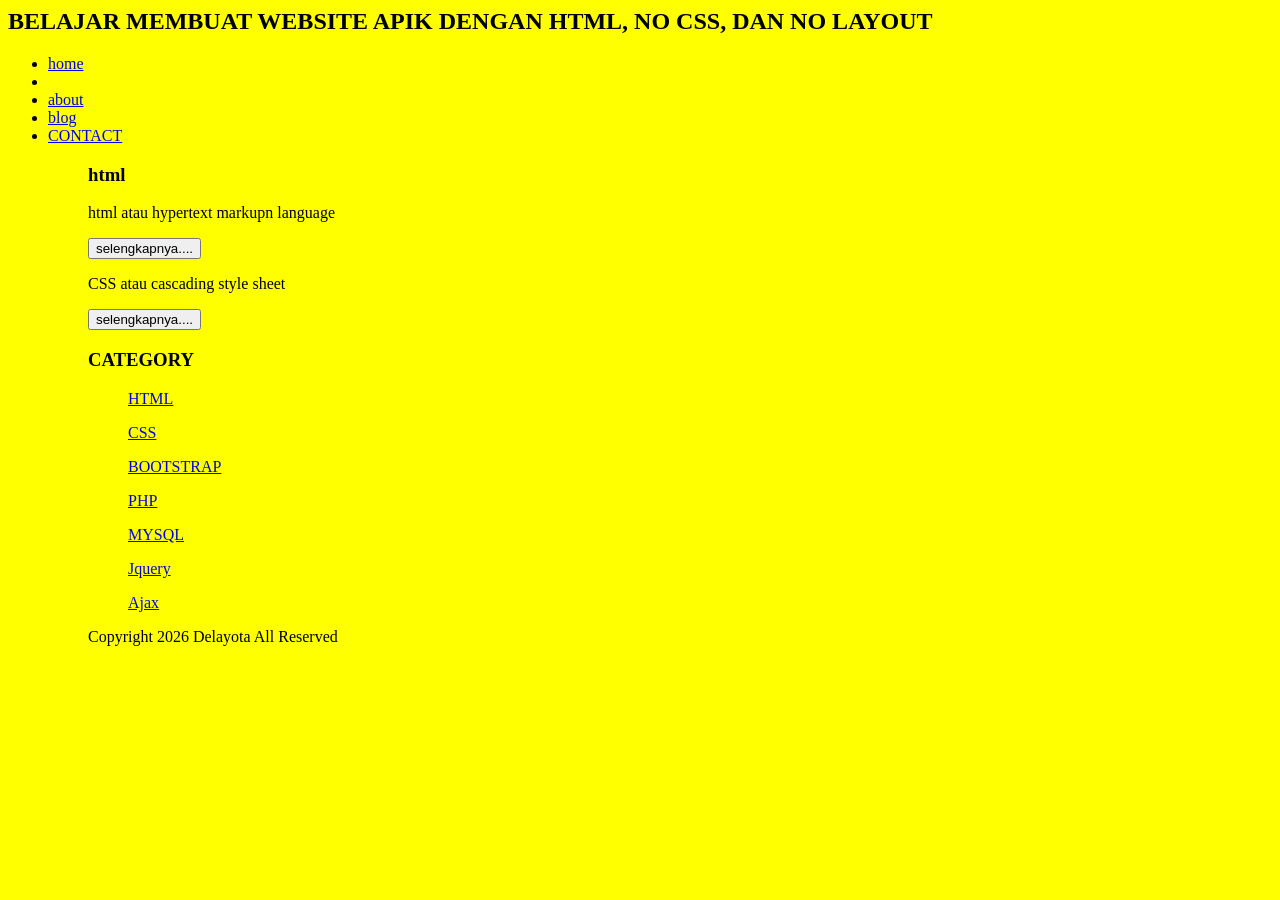
==== index.html @ 8bd5ad81 "Add files via upload" ====
<doctype html>
<html>
  <head> 
      <title>DELAYOTA</title>
      <link rel="stylesheet" href="style.css">
  </head>
  <body >
    <h2>BELAJAR MEMBUAT WEBSITE APIK DENGAN HTML, NO CSS, DAN NO LAYOUT</h2>
    <ul>
      <li><a href="index.html">home</a><li> 
      <li><a href="about.html">about</a></li>
      <li><a href="#">blog</a></li>
      <li><a href="#">CONTACT</a></li>
    <ul>  
      <h3>html</h3>

      <p>html atau hypertext markupn language</p>
      <button>selengkapnya....</button>
      <p>CSS atau cascading style sheet</p>
      <button>selengkapnya....</button>
 
   <h3>CATEGORY</h3>
   <ul>
      <p><a href="#">HTML</a></p>
      <p><a href="#">CSS</a></p>
      <p><a href="#">BOOTSTRAP</a></p>
      <p><a href="#">PHP</a></p>
      <p><a href="#">MYSQL</a></p>
      <p><a href="#">Jquery</a></p>
      <p><a href="#">Ajax</a></p>
    </ul>
      <p>Copyright 2026 Delayota All Reserved</p>   
  </body>
  </html>
---- style.css ----
body
{
 background-color:yellow;
}
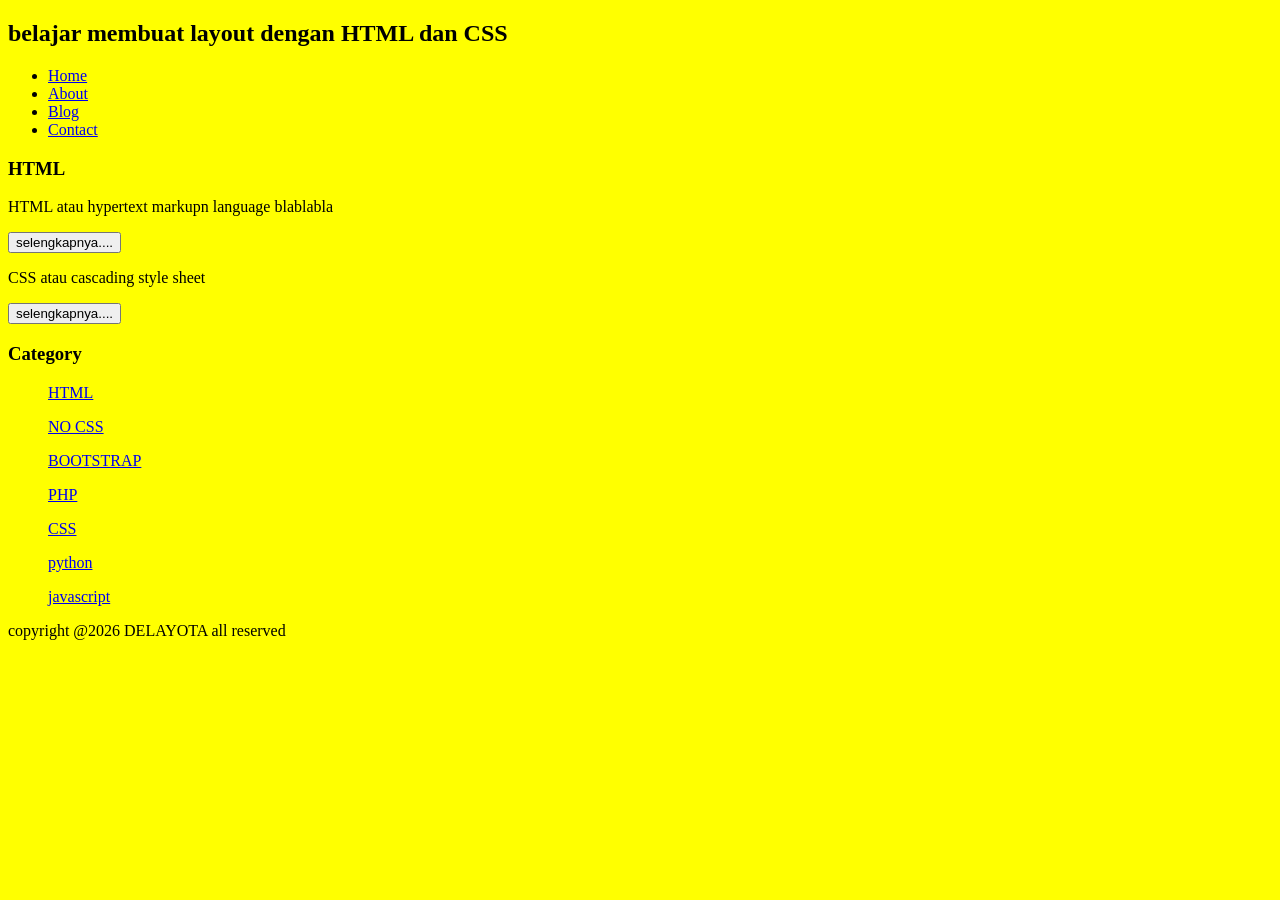
==== commit 54e09ba7: "Update index.html" ====
--- a/index.html
+++ b/index.html
@@ -1,34 +1,40 @@
-<doctype html>
-<html>
-  <head> 
-      <title>DELAYOTA</title>
-      <link rel="stylesheet" href="style.css">
+<!DOCTYPE html>
+<html lang="en">
+  <head>
+     <title>DERITA</title>
+     <link rel="stylesheet" href="style.css">
   </head>
   <body >
-    <h2>BELAJAR MEMBUAT WEBSITE APIK DENGAN HTML, NO CSS, DAN NO LAYOUT</h2>
-    <ul>
-      <li><a href="index.html">home</a><li> 
-      <li><a href="about.html">about</a></li>
-      <li><a href="#">blog</a></li>
-      <li><a href="#">CONTACT</a></li>
-    <ul>  
-      <h3>html</h3>
+    <div class="header">
+      <div class="jarak">
+      <h2>belajar membuat layout dengan HTML dan CSS</h2>
+    </div>
+      <div class="menu">
+       <ul>
+         <li><a href="index.html">Home</a></li>
+         <li><a href="about.html">About</a></li>
+         <li><a href="#">Blog</a></li>
+         <li><a href="#">Contact</a></li>
+       </ul>
+      </div>
+         <h3>HTML</h3>
 
-      <p>html atau hypertext markupn language</p>
-      <button>selengkapnya....</button>
-      <p>CSS atau cascading style sheet</p>
-      <button>selengkapnya....</button>
- 
-   <h3>CATEGORY</h3>
-   <ul>
-      <p><a href="#">HTML</a></p>
-      <p><a href="#">CSS</a></p>
-      <p><a href="#">BOOTSTRAP</a></p>
-      <p><a href="#">PHP</a></p>
-      <p><a href="#">MYSQL</a></p>
-      <p><a href="#">Jquery</a></p>
-      <p><a href="#">Ajax</a></p>
-    </ul>
-      <p>Copyright 2026 Delayota All Reserved</p>   
-  </body>
-  </html>
+         <p>HTML atau hypertext markupn language blablabla</p>
+         <button>selengkapnya....</button>
+         <p>CSS atau cascading style sheet</p>
+         <button>selengkapnya....</button>
+
+
+       <h3>Category</h3>
+       <ul>
+         <p><a href="#" >HTML</a></p>
+         <p><a href="#" >NO CSS</a></p>
+         <p><a href="#" >BOOTSTRAP</a></p>
+         <p><a href="#" >PHP</a></p>
+         <p><a href="#" >CSS</a></p>
+         <p><a href="#" >python</a></p>
+         <p><a href="#" >javascript</a></p>
+       </ul> 
+          <p>copyright @2026 DELAYOTA all reserved</p>
+      </body>
+     </html>
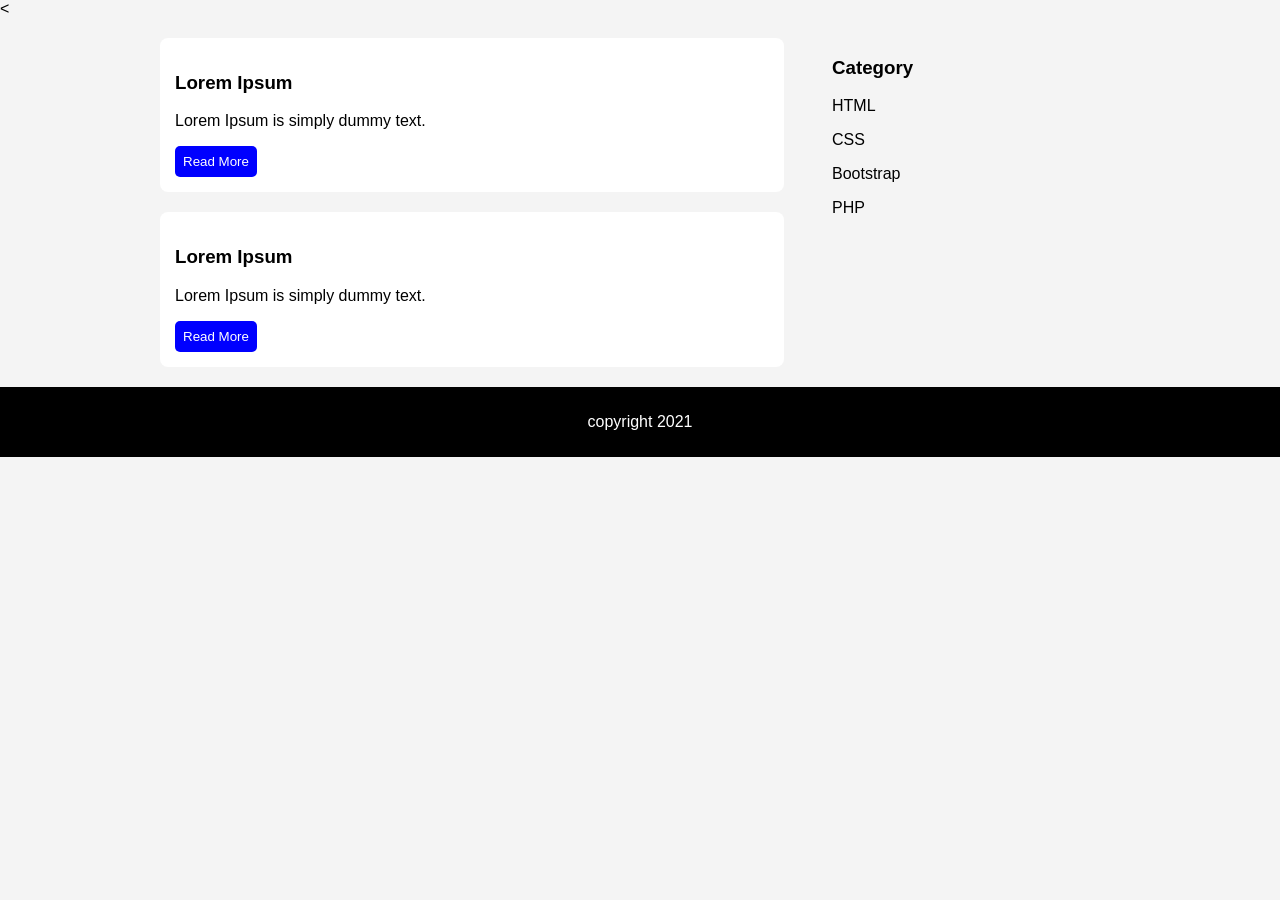
==== commit adce66e8: "Update index.html" ====
--- a/index.html
+++ b/index.html
@@ -1,40 +1,91 @@
-<!DOCTYPE html>
+<<!DOCTYPE html>
 <html lang="en">
-  <head>
-     <title>DERITA</title>
-     <link rel="stylesheet" href="style.css">
-  </head>
-  <body >
-    <div class="header">
-      <div class="jarak">
-      <h2>belajar membuat layout dengan HTML dan CSS</h2>
+<head>
+    <meta charset="UTF-8">
+    <title>Simple Blog Layout</title>
+    <style>
+        body {
+            font-family: Arial;
+            margin: 0;
+            background: #f4f4f4;
+        }
+
+        .content {
+            width: 1000px;
+            margin: auto;
+        }
+
+        .jarak {
+            padding: 20px;
+        }
+
+        .kiri {
+            width: 65%;
+            float: left;
+        }
+
+        .kanan {
+            width: 30%;
+            float: right;
+        }
+
+        .border {
+            background: white;
+            margin-bottom: 20px;
+            padding: 15px;
+            border-radius: 8px;
+        }
+
+        .btn {
+            background: blue;
+            color: white;
+            padding: 8px;
+            border: none;
+            border-radius: 5px;
+        }
+
+        .footer {
+            clear: both;
+            background: black;
+            color: white;
+            text-align: center;
+            padding: 10px;
+        }
+    </style>
+</head>
+<body>
+
+<div class="content">
+    <div class="jarak">
+
+        <div class="kiri">
+            <div class="border">
+                <h3>Lorem Ipsum</h3>
+                <p>Lorem Ipsum is simply dummy text.</p>
+                <button class="btn">Read More</button>
+            </div>
+
+            <div class="border">
+                <h3>Lorem Ipsum</h3>
+                <p>Lorem Ipsum is simply dummy text.</p>
+                <button class="btn">Read More</button>
+            </div>
+        </div>
+
+        <div class="kanan">
+            <h3>Category</h3>
+            <p>HTML</p>
+            <p>CSS</p>
+            <p>Bootstrap</p>
+            <p>PHP</p>
+        </div>
+
     </div>
-      <div class="menu">
-       <ul>
-         <li><a href="index.html">Home</a></li>
-         <li><a href="about.html">About</a></li>
-         <li><a href="#">Blog</a></li>
-         <li><a href="#">Contact</a></li>
-       </ul>
-      </div>
-         <h3>HTML</h3>
+</div>
 
-         <p>HTML atau hypertext markupn language blablabla</p>
-         <button>selengkapnya....</button>
-         <p>CSS atau cascading style sheet</p>
-         <button>selengkapnya....</button>
+<div class="footer">
+    <p>copyright 2021</p>
+</div>
 
-
-       <h3>Category</h3>
-       <ul>
-         <p><a href="#" >HTML</a></p>
-         <p><a href="#" >NO CSS</a></p>
-         <p><a href="#" >BOOTSTRAP</a></p>
-         <p><a href="#" >PHP</a></p>
-         <p><a href="#" >CSS</a></p>
-         <p><a href="#" >python</a></p>
-         <p><a href="#" >javascript</a></p>
-       </ul> 
-          <p>copyright @2026 DELAYOTA all reserved</p>
-      </body>
-     </html>
+</body>
+</html>
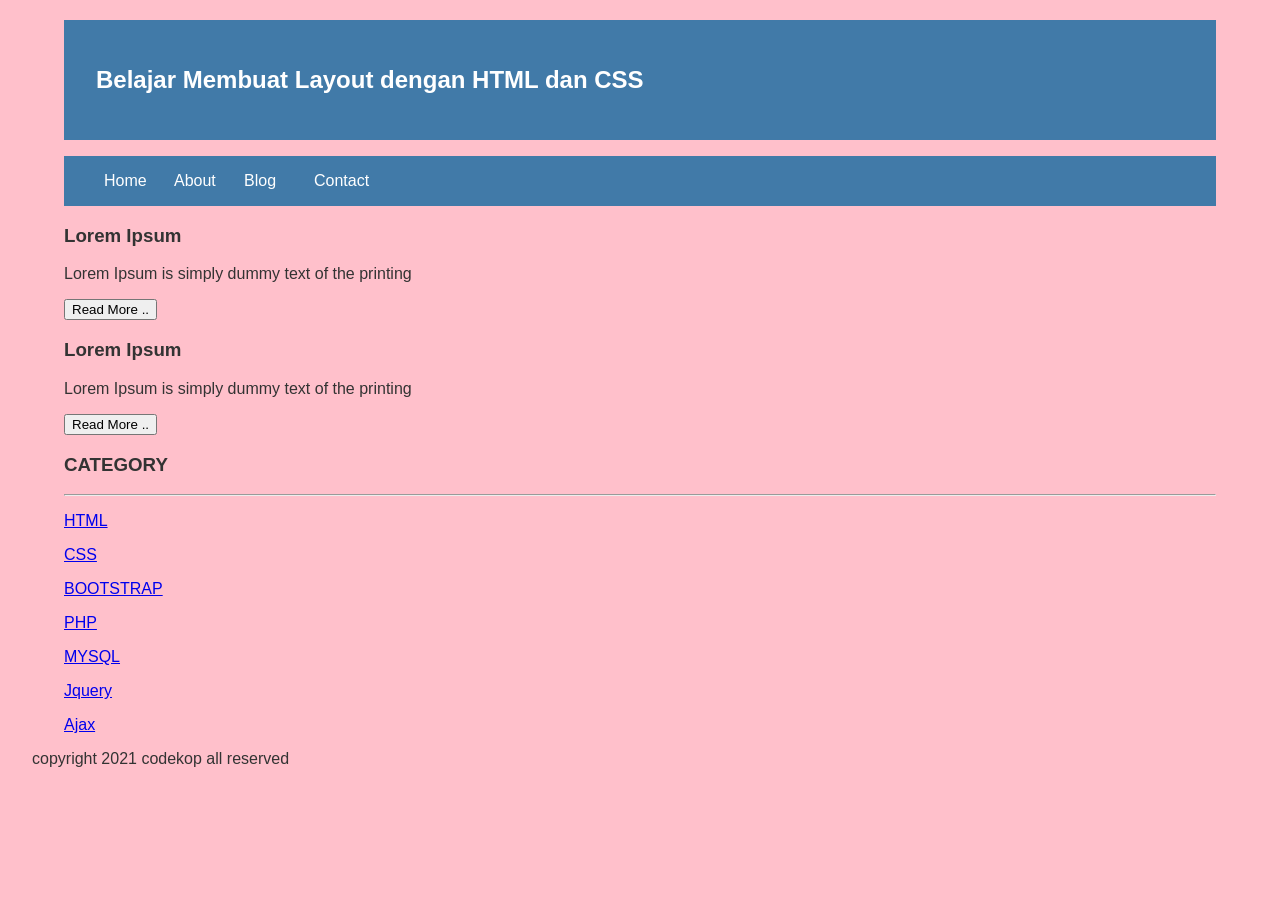
==== commit 87c6f3d9: "Update index.html" ====
--- a/index.html
+++ b/index.html
@@ -1,91 +1,69 @@
-<<!DOCTYPE html>
+<!DOCTYPE HTML>
 <html lang="en">
-<head>
-    <meta charset="UTF-8">
-    <title>Simple Blog Layout</title>
-    <style>
-        body {
-            font-family: Arial;
-            margin: 0;
-            background: #f4f4f4;
-        }
-
-        .content {
-            width: 1000px;
-            margin: auto;
-        }
-
-        .jarak {
-            padding: 20px;
-        }
-
-        .kiri {
-            width: 65%;
-            float: left;
-        }
-
-        .kanan {
-            width: 30%;
-            float: right;
-        }
-
-        .border {
-            background: white;
-            margin-bottom: 20px;
-            padding: 15px;
-            border-radius: 8px;
-        }
-
-        .btn {
-            background: blue;
-            color: white;
-            padding: 8px;
-            border: none;
-            border-radius: 5px;
-        }
-
-        .footer {
-            clear: both;
-            background: black;
-            color: white;
-            text-align: center;
-            padding: 10px;
-        }
-    </style>
-</head>
-<body>
-
-<div class="content">
-    <div class="jarak">
-
-        <div class="kiri">
-            <div class="border">
-                <h3>Lorem Ipsum</h3>
-                <p>Lorem Ipsum is simply dummy text.</p>
-                <button class="btn">Read More</button>
+  <head>
+     <title>DERITA</title>
+     <link rel="stylesheet" href="style.css">
+  </head>
+  <body>
+    <div class="header">
+      <div class="jarak">
+      <h2>Belajar Membuat Layout dengan HTML dan CSS</h2>
+    </div>
+    </div>
+      <div class="menu">
+       <ul>
+         <li><a href="index.html">Home</a></li>
+         <li><a href="about.html">About</a></li>
+         <li><a href="#">Blog</a></li>
+         <li><a href="#">Contact</a></li>     
+       </ul>
+    </div>
+    
+      <div class="content">
+   <div class="jarak">
+         <!-- kiri -->
+      <div class="kiri">
+         <!-- blog -->
+           <div class="border">
+              <div class="jarak">
+                  <h3>Lorem Ipsum</h3>
+                  <p>Lorem Ipsum is simply dummy text of the printing</p>
+                  <button class="btn">Read More ..</button>
+              </div>
+          </div>
+          <!-- end blog -->
+        <!-- blog -->
+          <div class="border">
+             <div class="jarak">
+                 <h3>Lorem Ipsum</h3>
+                 <p>Lorem Ipsum is simply dummy text of the printing</p>
+                 <button class="btn">Read More ..</button>
+                </div>
             </div>
-
-            <div class="border">
-                <h3>Lorem Ipsum</h3>
-                <p>Lorem Ipsum is simply dummy text.</p>
-                <button class="btn">Read More</button>
+            <!-- end blog -->
+        </div>
+        <!-- end kiri -->
+        <!-- kanan -->
+        <div class="kanan">
+            <div class="jarak">
+                <h3>CATEGORY</h3>
+                <hr/>
+                <p><a href="#" class="undecor">HTML</a></p>
+                <p><a href="#" class="undecor">CSS</a></p>
+                <p><a href="#" class="undecor">BOOTSTRAP</a></p>
+                <p><a href="#" class="undecor">PHP</a></p>
+                <p><a href="#" class="undecor">MYSQL</a></p>
+                <p><a href="#" class="undecor">Jquery</a></p>
+                <p><a href="#" class="undecor">Ajax</a></p>
             </div>
         </div>
-
-        <div class="kanan">
-            <h3>Category</h3>
-            <p>HTML</p>
-            <p>CSS</p>
-            <p>Bootstrap</p>
-            <p>PHP</p>
-        </div>
-
+        <!-- end kanan -->
     </div>
 </div>
-
 <div class="footer">
-    <p>copyright 2021</p>
-</div>
-
-</body>
-</html>
+    <div class="jarak">
+        <p>copyright 2021 codekop all reserved</p>
+    </div>
+    </div>
+ </body>
+</HTML>
--- a/style.css
+++ b/style.css
@@ -0,0 +1,50 @@
+body{
+    background-color:pink;
+    color:#333;
+    width:100%;
+    font-family:sans-serif;
+    margin:0 auto;
+}
+
+.header{
+    width:90%;
+    margin:auto;
+    height:120px;
+    line-height:120px;
+    background:#417aa8;
+    color:#fff;
+}
+
+.jarak{
+    padding:0 2pc;
+}
+
+.menu{
+    background-color:#417aa8;
+    height:50px;
+    line-height:50px;
+    position:relative;
+    width:90%;
+    margin:0 auto;
+    padding:0 auto;
+}
+
+.menu ul {
+    list-style:none;
+}
+
+.menu ul li a {
+    float:left;
+    width:70px;
+    display:block;
+    text-align:cenmter;
+    color:#FFF;
+    text-decoration:none;
+}
+
+.menu ul li a:hover {
+    background-color:#b88bb;
+    display:block;
+}
+    
+    
